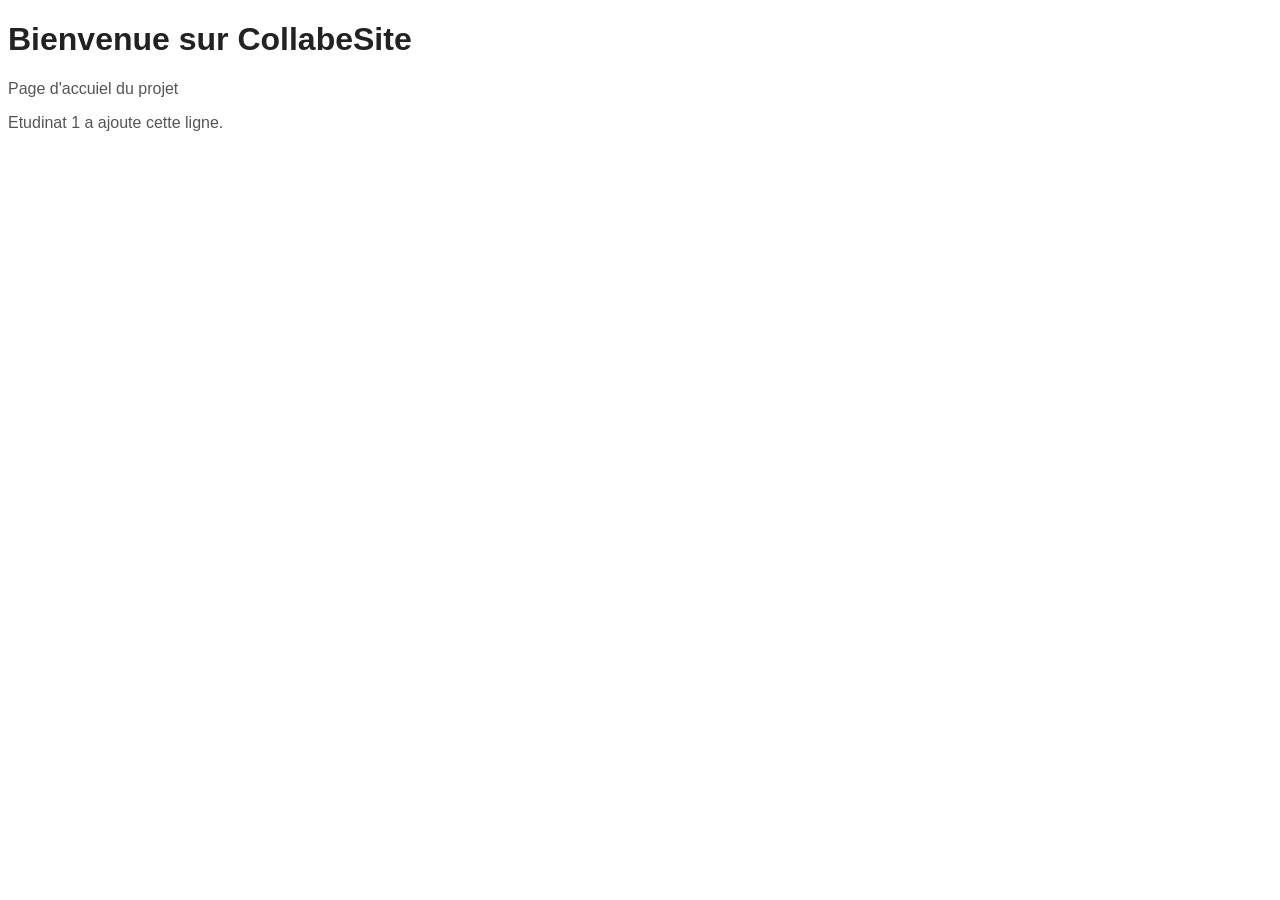
==== index.html @ 2f9655b3 "ajouter les fichier index et styles et readme" ====
<!DOCTYPE html>
<html lang="en">

<head>
    <meta charset="UTF-8">
    <meta name="viewport" content="width=device-width, initial-scale=1.0">
    <link rel="stylesheet" href="style.css">
    <title>CollabeSite</title>
</head>

<body>
    <h1>Bienvenue sur CollabeSite</h1>
    <p>Page d'accuiel du projet</p>
    <p>Etudinat 1 a ajoute cette ligne.</p>
</body>

</html>
---- style.css ----
body {
    font-family: Arial, sans-serif;
    background-color: #fff;
}

h1 {
    color: #222;
}

P {
    color: #555;
}
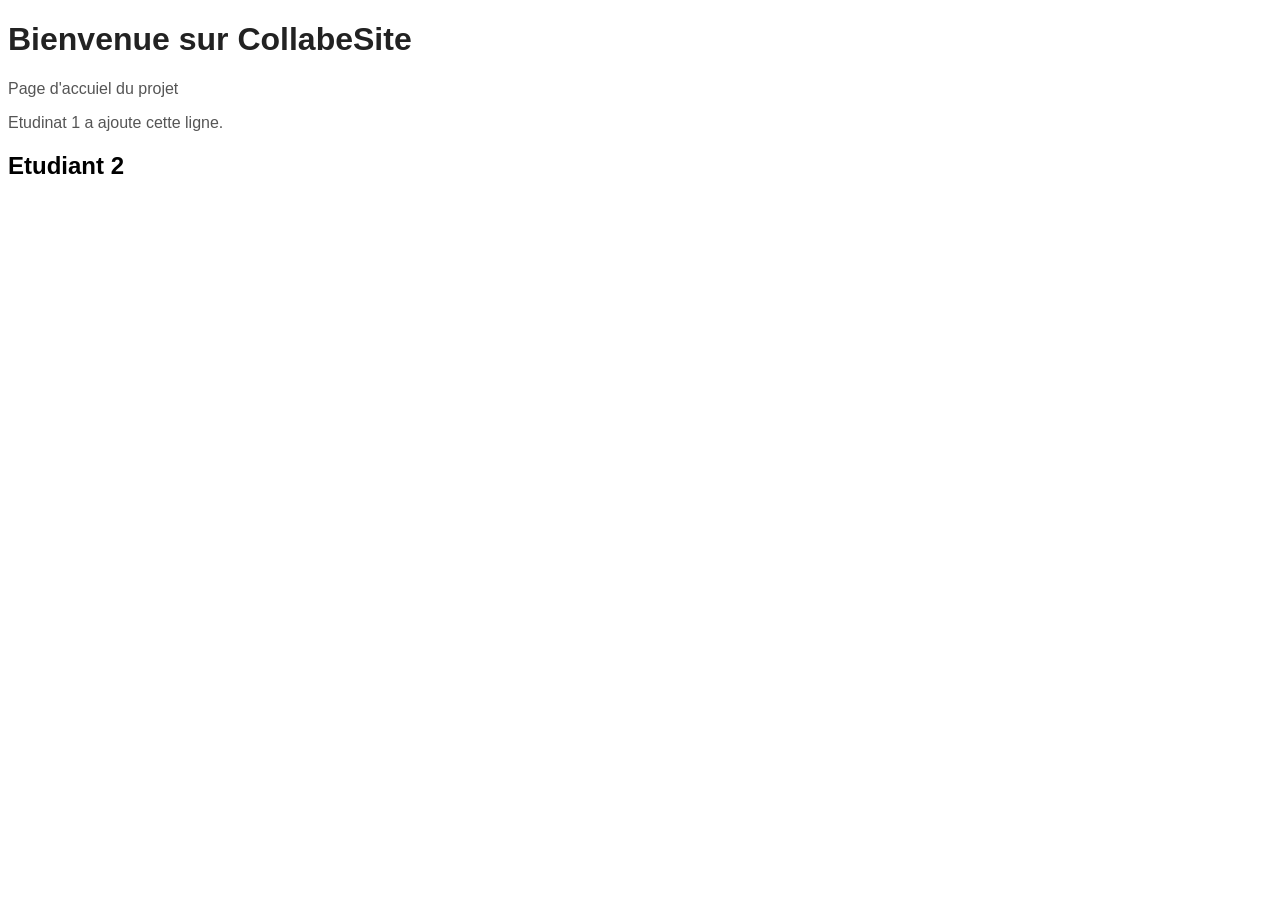
==== commit 719184b8: "Modification Locale sur index.html" ====
--- a/index.html
+++ b/index.html
@@ -12,6 +12,7 @@
     <h1>Bienvenue sur CollabeSite</h1>
     <p>Page d'accuiel du projet</p>
     <p>Etudinat 1 a ajoute cette ligne.</p>
+    <h2>Etudiant 2</h2>
 </body>
 
 </html>
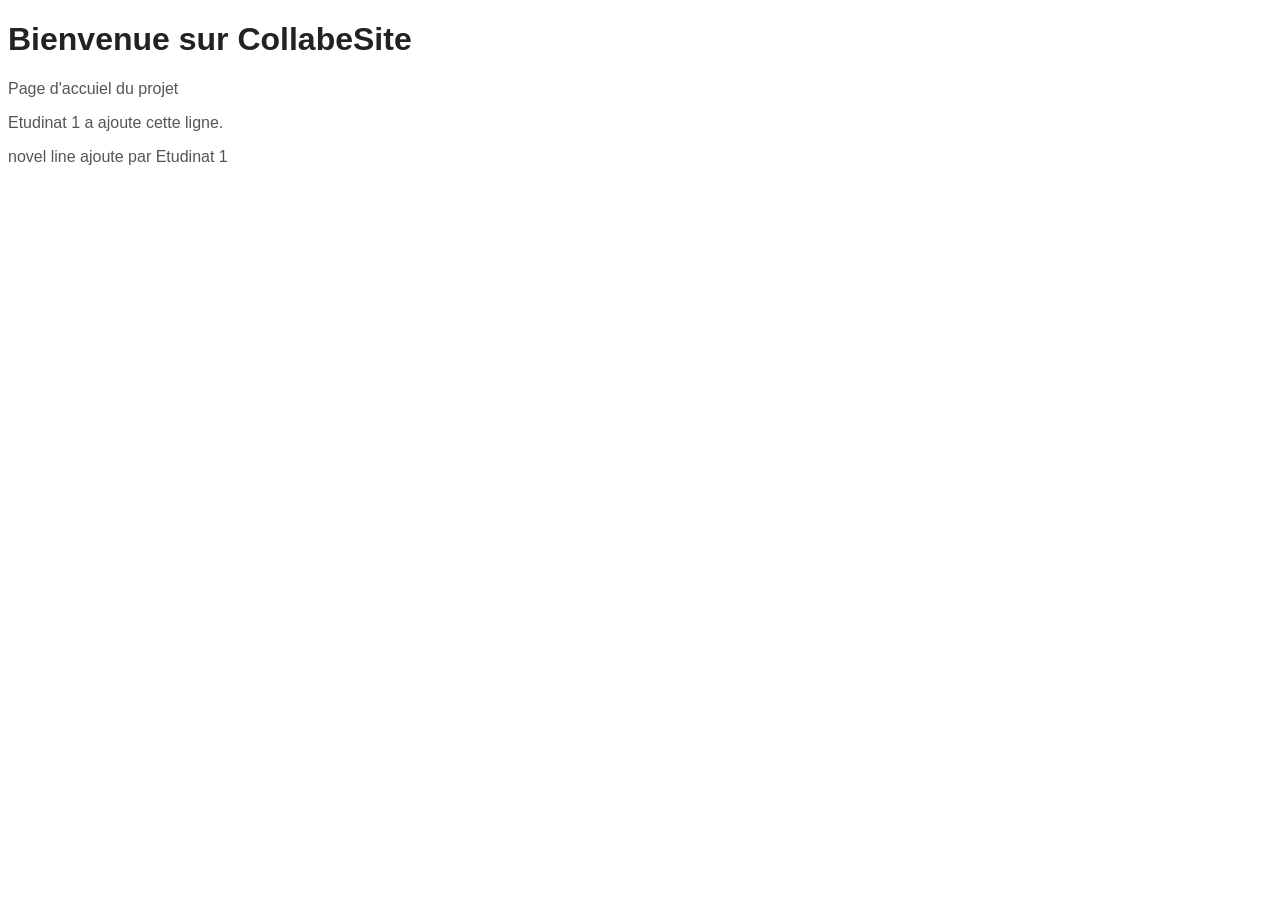
==== commit 1041d5af: "modifier le fichier index" ====
--- a/index.html
+++ b/index.html
@@ -12,7 +12,7 @@
     <h1>Bienvenue sur CollabeSite</h1>
     <p>Page d'accuiel du projet</p>
     <p>Etudinat 1 a ajoute cette ligne.</p>
-    <h2>Etudiant 2</h2>
+    <p>novel line ajoute par Etudinat 1</p>
 </body>
 
 </html>
